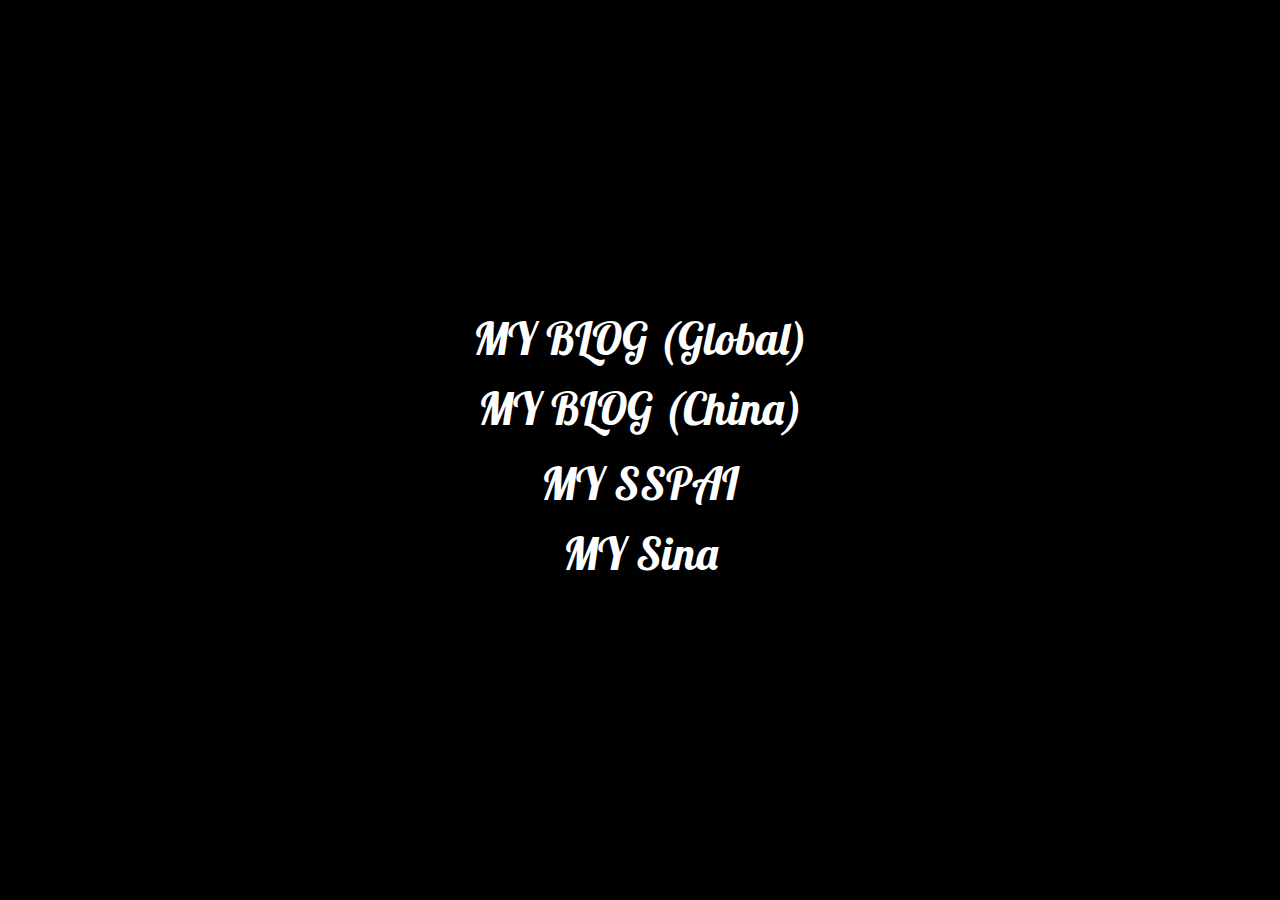
==== index.html @ a5ab2198 "Update index.html" ====
<!DOCTYPE html>
<html lang="en">

<head>
  <meta charset="UTF-8">
  <title>千里之豪</title>
  <link rel="stylesheet" href="css/404.css">
</head>
<style>
  @import url('https://fonts.googleapis.com/css?family=Laila|Lobster');

html, body{
  overflow: hidden;
  background: #000;
  padding: 0px;
  margin: 0px;
}

.box{
  width: 100%;
  height: 100%;
  display: flex;
  position: absolute;
  left: 0;
  top: 0;
  flex-wrap: wrap;
  align-content: stretch;
  justify-content: center;
  align-items: center;
  flex-direction: column;
}

.collection,
.name{
  /* position: absolute; */
  color: #fff;
  padding: 5px;
  text-align: left;
  font-size: 45px;
  font-family: 'Laila', serif;
  transition: 200ms ease-in-out;
  text-shadow: 2px 0px 4px #000;
}

.collection{
  font-size: 18px !important;
  top: 50px;
  left: 0px;
}

.collection > span{
  font-size: 45px;
}

.name{
  top: 5px;
  left: 5px;
  font-family: 'Lobster', serif;
}

.collection > span > a{
  font-family: 'Lobster', serif;
  position: relative;
  transition: all 200ms ease-in-out;
}

.textHover:active,
.textHover:link,
.textHover:visited,
.textHover:hover{
  text-decoration: none;
  color: #fff;
}

.textHover:before,
.textHover:after{
  content: "";
  position: absolute;
  width: 100%;
  height: 2px;
  bottom: -5px;
  left: 0px;
  box-shadow: 0px 0px 10px #fff;
  background-color: white;
  visibility: hidden;
  transform: scaleX(0);
  transition: all 200ms ease-in-out;
}

.textHover:after{
  top: -2px;
  transition-delay: 200ms;
}

.textHover:hover:before,
.textHover:hover:after,
.textHover:hover{
  visibility: visible;
  transform: scaleX(1);
  cursor: pointer;
  text-shadow: 0px 0px 10px #fff;
}
</style>
<body>
  <canvas id="canvas"></canvas>
  <div class="box">
    <div class="name textHover">
      <span>
        <a class="textHover" href="https://blog.gadore.top">MY BLOG (Global)</a>
      </span>
    </div>
    <div class="collection">
      <span>
        <a class="textHover" href="https://halo.gadore.top">MY BLOG (China)</a>
      </span>
    </div>
    <div class="name textHover">
	<span>
		<a class="textHover" href="https://sspai.com/u/gadore">MY SSPAI</a>
	</span>
    </div>
    <div class="collection">
      <span>
        <a class="textHover" target="_blank" href="https://weibo.com/1682726775">MY Sina</a>
      </span>
    </div>
    
  </div>
  <script src='js/BbBxRG.js'></script>
  <script src='js/dat.gui.min.js'></script>
  <script src="js/404.js"></script>
</body>

</html>
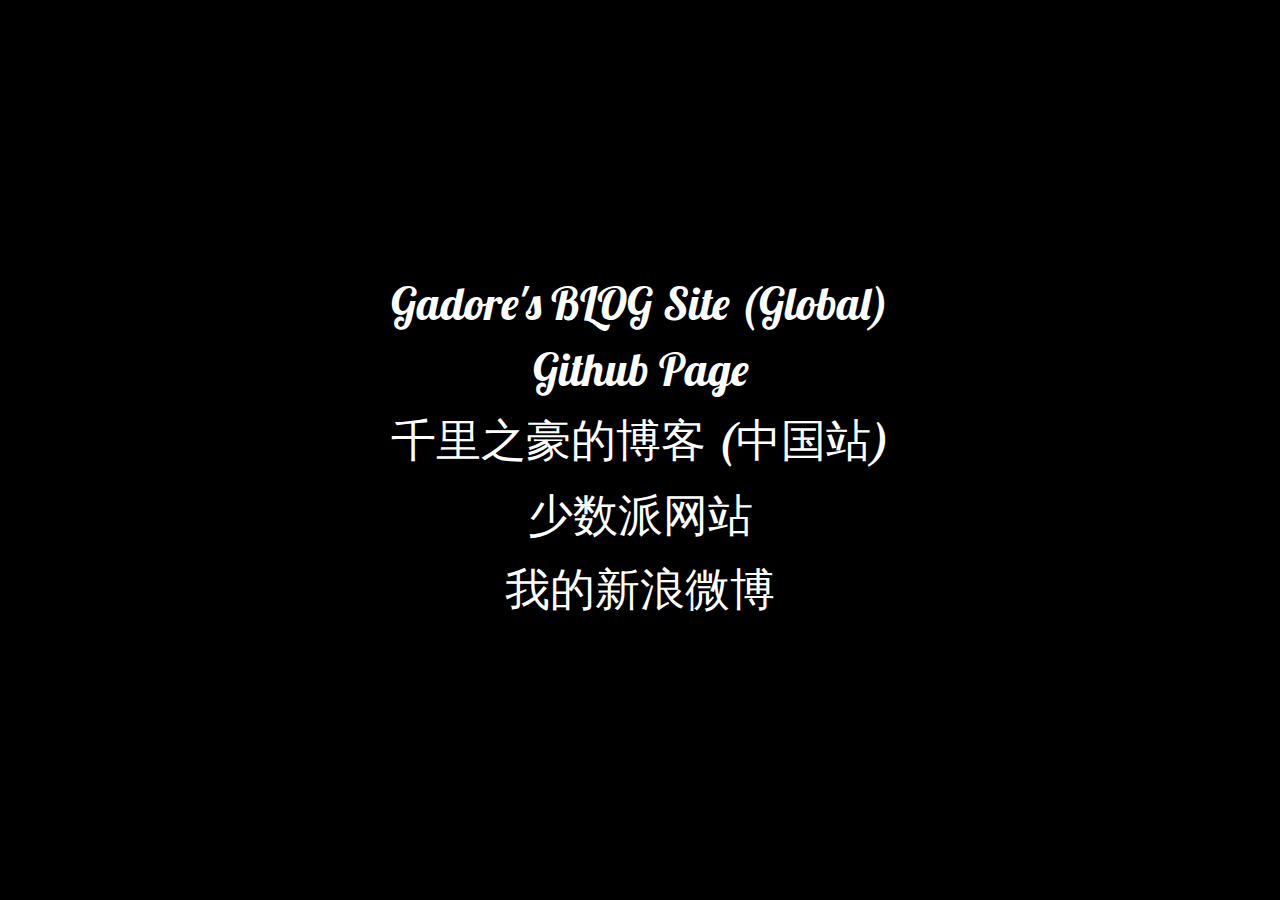
==== commit 2dad2ccf: "Update index.html" ====
--- a/index.html
+++ b/index.html
@@ -106,22 +106,27 @@
   <div class="box">
     <div class="name textHover">
       <span>
-        <a class="textHover" href="https://blog.gadore.top">MY BLOG (Global)</a>
+        <a class="textHover" href="https://blog.gadore.top">Gadore's BLOG Site (Global)</a>
+      </span>
+    </div>
+    <div class="name textHover">
+      <span>
+        <a class="textHover" href="https://github.com/gadore">Github Page</a>
       </span>
     </div>
     <div class="collection">
       <span>
-        <a class="textHover" href="https://halo.gadore.top">MY BLOG (China)</a>
+        <a class="textHover" href="https://halo.gadore.top">千里之豪的博客 (中国站)</a>
       </span>
     </div>
     <div class="name textHover">
 	<span>
-		<a class="textHover" href="https://sspai.com/u/gadore">MY SSPAI</a>
+		<a class="textHover" href="https://sspai.com/u/gadore">少数派网站</a>
 	</span>
     </div>
     <div class="collection">
       <span>
-        <a class="textHover" target="_blank" href="https://weibo.com/1682726775">MY Sina</a>
+        <a class="textHover" target="_blank" href="https://weibo.com/1682726775">我的新浪微博</a>
       </span>
     </div>
     
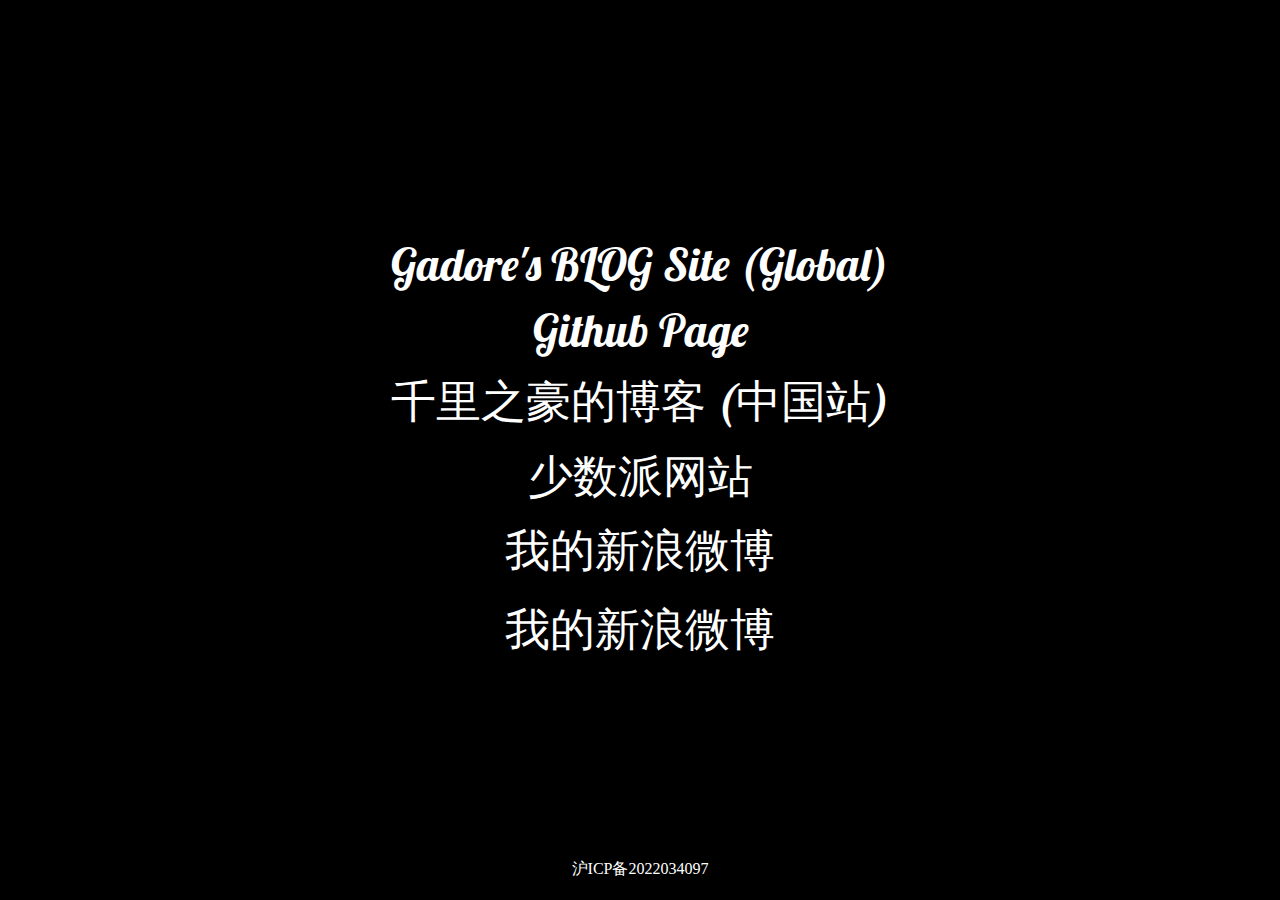
==== commit 1844cee2: "Update index.html" ====
--- a/index.html
+++ b/index.html
@@ -129,7 +129,17 @@
         <a class="textHover" target="_blank" href="https://weibo.com/1682726775">我的新浪微博</a>
       </span>
     </div>
-    
+
+    <div class="collection">
+      <span>
+        <a class="textHover" target="_blank" href="https://weibo.com/1682726775">我的新浪微博</a>
+      </span>
+    </div>
+    <div style="position:absolute; bottom: 20px;">
+      <span>
+        <a class="textHover" target="_blank" href="https://beian.miit.gov.cn">沪ICP备2022034097</a>
+      </span>
+    </div>
   </div>
   <script src='js/BbBxRG.js'></script>
   <script src='js/dat.gui.min.js'></script>
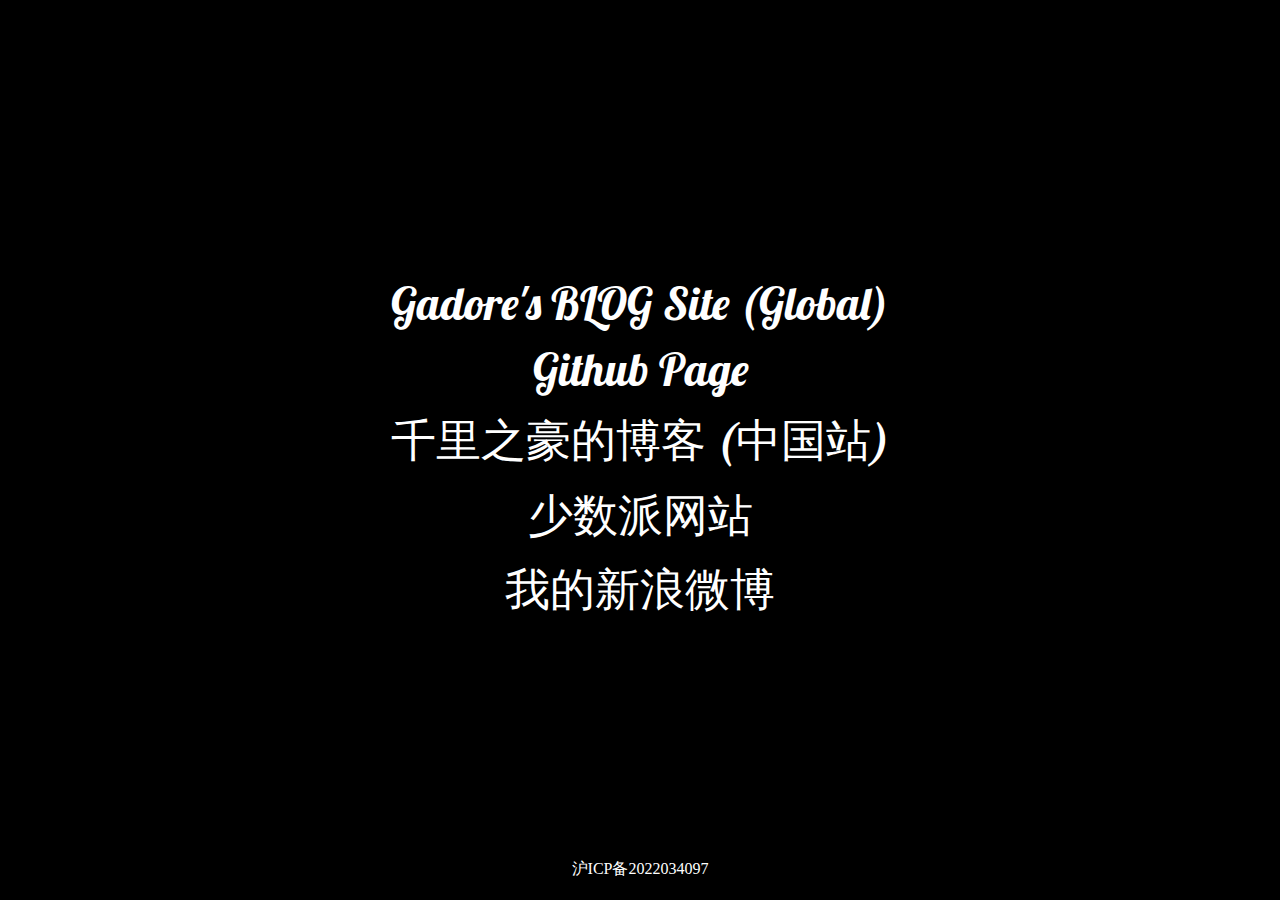
==== commit 7a515430: "Update index.html" ====
--- a/index.html
+++ b/index.html
@@ -129,12 +129,6 @@
         <a class="textHover" target="_blank" href="https://weibo.com/1682726775">我的新浪微博</a>
       </span>
     </div>
-
-    <div class="collection">
-      <span>
-        <a class="textHover" target="_blank" href="https://weibo.com/1682726775">我的新浪微博</a>
-      </span>
-    </div>
     <div style="position:absolute; bottom: 20px;">
       <span>
         <a class="textHover" target="_blank" href="https://beian.miit.gov.cn">沪ICP备2022034097</a>
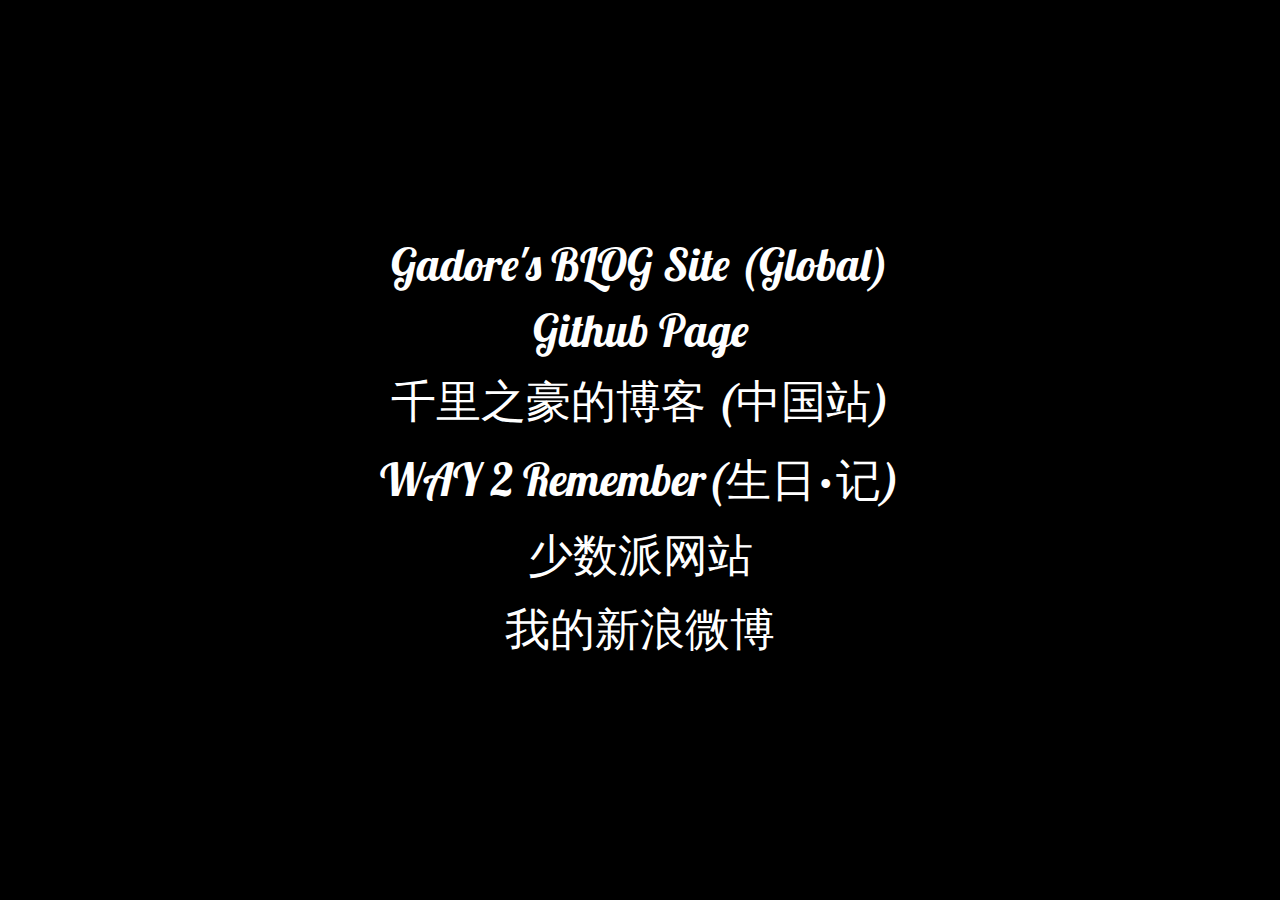
==== commit 39f1965a: "Update index.html" ====
--- a/index.html
+++ b/index.html
@@ -119,6 +119,11 @@
         <a class="textHover" href="https://halo.gadore.top">千里之豪的博客 (中国站)</a>
       </span>
     </div>
+    <div class="collection">
+      <span>
+        <a class="textHover" href="https://v2rmb.gadore.top">WAY 2 Remember(生日·记)</a>
+      </span>
+    </div>
     <div class="name textHover">
 	<span>
 		<a class="textHover" href="https://sspai.com/u/gadore">少数派网站</a>
@@ -129,11 +134,6 @@
         <a class="textHover" target="_blank" href="https://weibo.com/1682726775">我的新浪微博</a>
       </span>
     </div>
-    <div style="position:absolute; bottom: 20px;">
-      <span>
-        <a class="textHover" target="_blank" href="https://beian.miit.gov.cn">沪ICP备2022034097</a>
-      </span>
-    </div>
   </div>
   <script src='js/BbBxRG.js'></script>
   <script src='js/dat.gui.min.js'></script>
